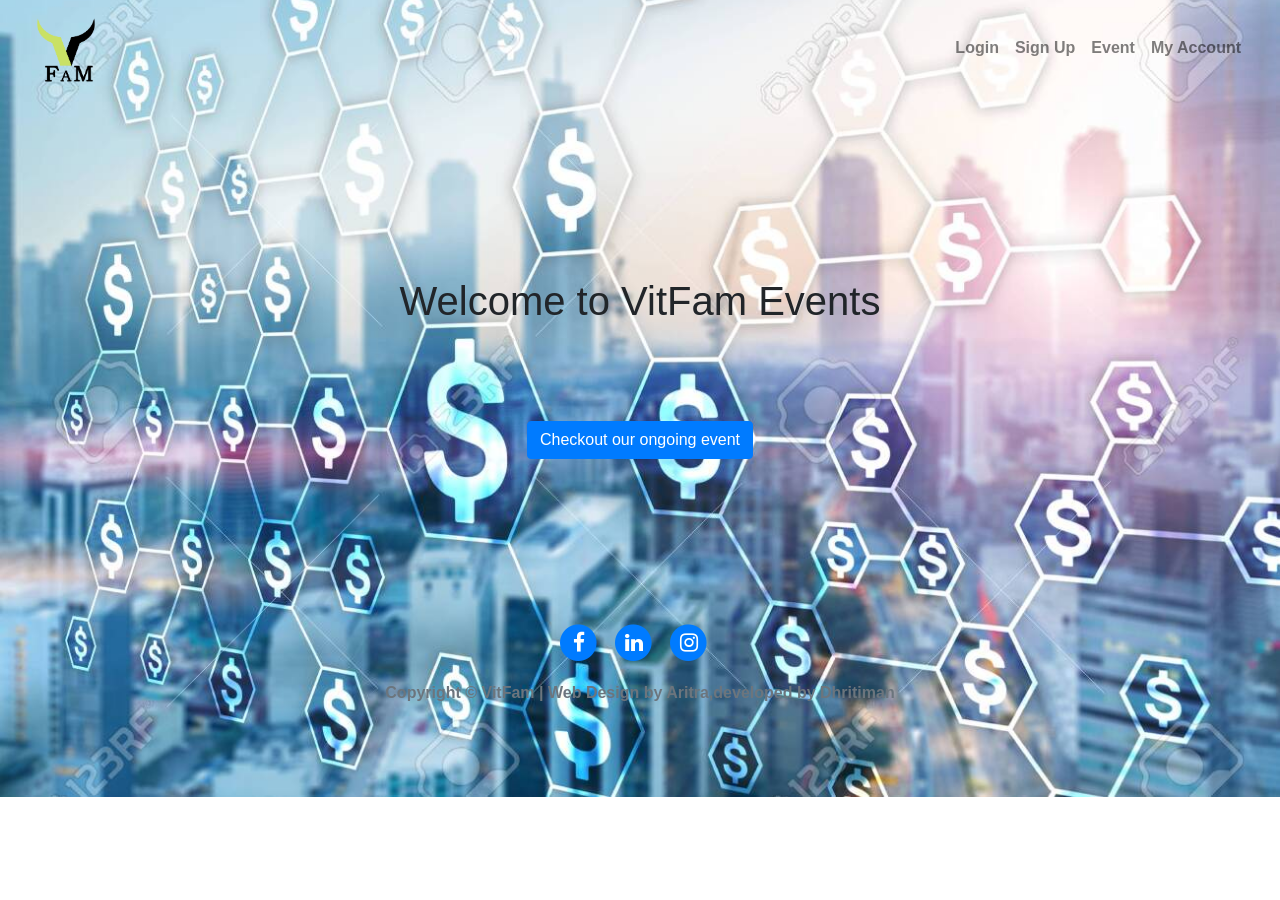
==== index.html @ a98e1448 "First Commit" ====
<!DOCTYPE html>
<html>

<head>
    <meta charset="utf-8">
    <meta name="viewport" content="width=device-width, initial-scale=1.0, shrink-to-fit=no">
    <title>vitfampage</title>
    <link rel="stylesheet" href="assets/bootstrap/css/bootstrap.min.css">
    <link rel="stylesheet" href="https://fonts.googleapis.com/css?family=Montserrat:300,400,600">
    <link rel="stylesheet" href="assets/fonts/font-awesome.min.css">
    <link rel="stylesheet" href="assets/fonts/ionicons.min.css">
    <link rel="stylesheet" href="assets/css/Footer-with-social-media-icons-1.css">
    <link rel="stylesheet" href="assets/css/Footer-with-social-media-icons.css">
    <link rel="stylesheet" href="assets/css/Google-Style-Login.css">
    <link rel="stylesheet" href="assets/css/Login-Form-Clean.css">
    <link rel="stylesheet" href="assets/css/Login-Form-Dark.css">
    <link rel="stylesheet" href="assets/css/styles.css">
    <link rel="stylesheet" href="assets/css/untitled.css">
</head>

<body class="flex-grow-1" style="background-image: url(&quot;assets/img/back1.jpg&quot;);background-size: cover;background-repeat: no-repeat;background-position: center;">
    <nav class="navbar navbar-light navbar-expand-md sticky-top">
        <div class="container-fluid"><a class="navbar-brand" href="#"><img src="assets/img/logogreen.png" style="height:70px"></a>
                                   
<button data-toggle="collapse" class="navbar-toggler" data-target="#navcol-1"><span class="sr-only">Toggle navigation</span><span class="navbar-toggler-icon"></span></button>
            <div class="collapse navbar-collapse" id="navcol-1">
                <ul class="nav navbar-nav ml-auto">
                    <li class="nav-item" role="presentation" style="opacity: 1;"></li>
                    <li class="nav-item" role="presentation"><a class="nav-link" href="login.html"><strong>Login</strong></a></li>
                    <li class="nav-item" role="presentation"><a class="nav-link" href="signup.html"><strong>Sign Up</strong></a></li>
                    <li class="nav-item" role="presentation"><a class="nav-link" href="#"><strong>Event</strong></a></li>
                </ul>
                <ul class="nav navbar-nav">
                    <li class="nav-item" role="presentation"></li>
                    <li class="nav-item" role="presentation"></li>
                </ul>
                <ul class="nav navbar-nav">
                    <li class="nav-item" role="presentation"><a class="nav-link" href="#"><strong>My Account</strong></a></li>
                    <li class="nav-item" role="presentation"></li>
                    <li class="nav-item" role="presentation"></li>
                </ul>
            </div>
        </div>
    </nav>
    <section style="padding: 93px;">
        <div class="row text-center align-items-center">
            <div class="col">
                <h1 style="padding: 88px;">Welcome to VitFam Events</h1><button class="btn btn-primary" type="button">Checkout our ongoing event</button></div>
        </div>
    </section><footer id="footerpad">
    <div class="container">
        <div class="row">
            <div class="col-md-6 col-lg-8 mx-auto">
                <ul class="list-inline text-center">
                    <li class="list-inline-item"><a href="https://www.facebook.com/vitfam.vitc/"><span class="fa-stack fa-lg"><i class="fa fa-circle fa-stack-2x"></i><i class="fa fa-facebook fa-stack-1x fa-inverse"></i></span></a></li>
                    <li class="list-inline-item"><a href="https://www.linkedin.com/company/vitfam"><span class="fa-stack fa-lg"><i class="fa fa-circle fa-stack-2x"></i><i class="fa fa-linkedin fa-stack-1x fa-inverse"></i></span></a></li>
                    <li class="list-inline-item"><a href="https://instagram.com/vitfam_?igshid=11fqxlnvlnwyh"><span class="fa-stack fa-lg"><i class="fa fa-circle fa-stack-2x"></i><i class="fa fa-instagram fa-stack-1x fa-inverse"></i></span></a></li>
                    <li class="list-inline-item"><a href="#"></a></li>
                </ul>
                <p class="copyright text-muted text-center"><b>Copyright © VitFam | Web Design by Aritra,developed by Dhritiman</b></p>
            </div>
        </div>
    </div>
</footer>
    <script src="assets/js/jquery.min.js"></script>
    <script src="assets/bootstrap/js/bootstrap.min.js"></script>
</body>

</html>
---- assets/css/Footer-with-social-media-icons-1.css ----
#footerpad {
  padding-top: 70px;
  padding-bottom: 20px;
  background-color: #000000;
}

a:focus, a:hover {
  color: #0085A1;
}
---- assets/css/Footer-with-social-media-icons.css ----
a:focus, a:hover {
  color: #0085A1;
}

.flex-grow-1 {
}
---- assets/css/Google-Style-Login.css ----
.login-card {
  max-width: 350px;
  padding: 40px 40px;
  background-color: #F7F7F7;
  margin: 0 auto 25px;
  margin-top: 50px;
  border-radius: 2px;
  box-shadow: 0px 2px 2px rgba(0, 0, 0, 0.3);
}

.login-card .profile-img-card {
  width: 96px;
  height: 96px;
  margin: 0 auto 10px;
  display: block;
  border-radius: 50%;
}

.login-card .profile-name-card {
  font-size: 16px;
  font-weight: bold;
  text-align: center;
  margin: 10px 0 0;
  min-height: 1em;
}

.login-card .reauth-email {
  display: block;
  color: #404040;
  line-height: 2;
  margin-bottom: 10px;
  font-size: 14px;
  text-align: center;
  overflow: hidden;
  text-overflow: ellipsis;
  white-space: nowrap;
  box-sizing: border-box;
}

.login-card .form-signin input[type=email], .login-card .form-signin input[type=password], .login-card .form-signin input[type=text], .login-card .form-signin button {
  height: 44px;
  font-size: 16px;
  width: 100%;
  display: block;
  margin-bottom: 10px;
  z-index: 1;
  position: relative;
  box-sizing: border-box;
}

.login-card label {
  color: #000000;
}

.login-card .form-signin .form-control:focus {
  border-color: rgb(104, 145, 162);
  outline: 0;
  -webkit-box-shadow: inset 0 1px 1px rgba(0,0,0,.075),0 0 8px rgb(104, 145, 162);
  box-shadow: inset 0 1px 1px rgba(0,0,0,.075),0 0 8px rgb(104, 145, 162);
}

.login-card .btn.btn-signin {
  font-weight: 700;
  height: 36px;
  line-height: 36px;
  font-size: 14px;
  background: rgb(104, 145, 162);
  border-radius: 3px;
  border: none;
  transition: all 0.218s;
  padding: 0;
}

.login-card .btn.btn-signin:hover, .login-card .btn.btn-signin:active, .login-card .btn.btn-signin:focus {
  background: rgb(12, 97, 33);
}

.login-card .forgot-password {
  color: rgb(104, 145, 162);
}

.login-card .forgot-password:hover, .login-card .forgot-password:active, .login-card .forgot-password:focus {
  color: rgb(12, 97, 33);
}
---- assets/css/Login-Form-Clean.css ----
.login-clean {
  background: #f1f7fc;
  padding: 80px 0;
}

.login-clean form {
  max-width: 320px;
  width: 90%;
  margin: 0 auto;
  background-color: #ffffff;
  padding: 40px;
  border-radius: 4px;
  color: #505e6c;
  box-shadow: 1px 1px 5px rgba(0,0,0,0.1);
}

.login-clean .illustration {
  text-align: center;
  padding: 0 0 20px;
  font-size: 100px;
  color: rgb(244,71,107);
}

.login-clean form .form-control {
  background: #f7f9fc;
  border: none;
  border-bottom: 1px solid #dfe7f1;
  border-radius: 0;
  box-shadow: none;
  outline: none;
  color: inherit;
  text-indent: 8px;
  height: 42px;
}

.login-clean form .btn-primary {
  background: #f4476b;
  border: none;
  border-radius: 4px;
  padding: 11px;
  box-shadow: none;
  margin-top: 26px;
  text-shadow: none;
  outline: none !important;
}

.login-clean form .btn-primary:hover, .login-clean form .btn-primary:active {
  background: #eb3b60;
}

.login-clean form .btn-primary:active {
  transform: translateY(1px);
}

.login-clean form .forgot {
  display: block;
  text-align: center;
  font-size: 12px;
  color: #6f7a85;
  opacity: 0.9;
  text-decoration: none;
}

.login-clean form .forgot:hover, .login-clean form .forgot:active {
  opacity: 1;
  text-decoration: none;
}
---- assets/css/Login-Form-Dark.css ----
.login-dark {
  height: 500px;
  /*background: #475d62 url(../../assets/img/star-sky.jpg);*/
  background-size: cover;
  position: relative;
}

.login-dark form {
  max-width: 320px;
  width: 90%;
  background-color: #1e2833;
  padding: 40px;
  border-radius: 4px;
  transform: translate(-50%, -50%);
  position: absolute;
  top: 50%;
  left: 50%;
  color: #fff;
  box-shadow: 3px 3px 4px rgba(0,0,0,0.2);
}

.login-dark .illustration {
  text-align: center;
  padding: 15px 0 20px;
  font-size: 100px;
  color: #2980ef;
}

.login-dark form .form-control {
  background: none;
  border: none;
  border-bottom: 1px solid #434a52;
  border-radius: 0;
  box-shadow: none;
  outline: none;
  color: inherit;
}

.login-dark form .btn-primary {
  background: #214a80;
  border: none;
  border-radius: 4px;
  padding: 11px;
  box-shadow: none;
  margin-top: 26px;
  text-shadow: none;
  outline: none;
}

.login-dark form .btn-primary:hover, .login-dark form .btn-primary:active {
  background: #214a80;
  outline: none;
}

.login-dark form .forgot {
  display: block;
  text-align: center;
  font-size: 12px;
  color: #6f7a85;
  opacity: 0.9;
  text-decoration: none;
}

.login-dark form .forgot:hover, .login-dark form .forgot:active {
  opacity: 1;
  text-decoration: none;
}

.login-dark form .btn-primary:active {
  transform: translateY(1px);
}
---- assets/css/styles.css ----
#hero {
  width: 100%;
  height: 100vh;
  background-image: url("../../assets/img/back1.jpg");
  background-position: center;
  background-size: cover;
  background-repeat: no-repeat;
  filter: blur(0px) brightness(103%) contrast(82%);
  opacity: 1;
}

.1 {
  height: 50px;
}

#promo {
}

div {
}

#po {
}

#footerpad {
  background-color: rgb(255,255,255,0);
}
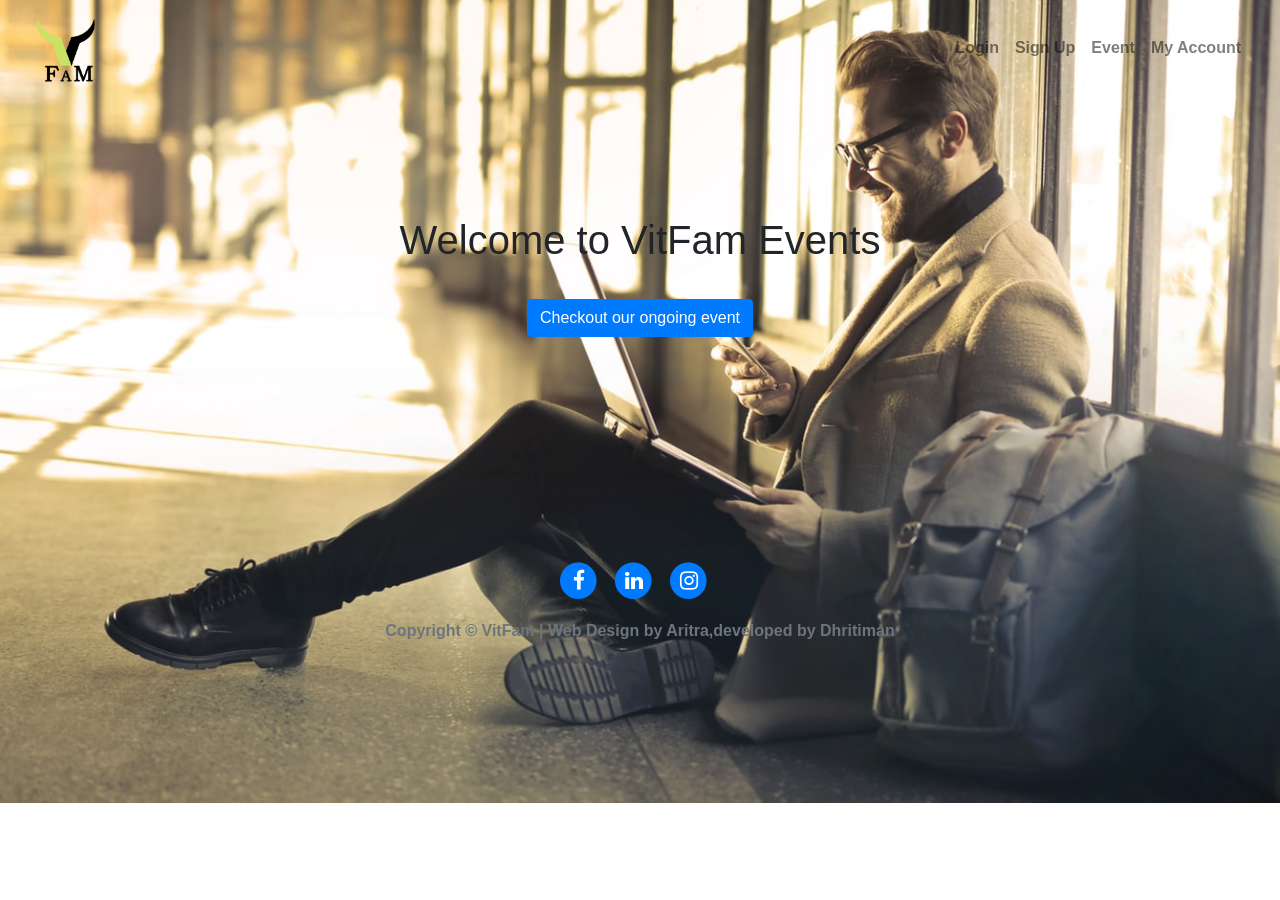
==== commit e6cb154e: "First Commit" ====
--- a/index.html
+++ b/index.html
@@ -18,7 +18,7 @@
     <link rel="stylesheet" href="assets/css/untitled.css">
 </head>
 
-<body class="flex-grow-1" style="background-image: url(&quot;assets/img/back1.jpg&quot;);background-size: cover;background-repeat: no-repeat;background-position: center;">
+<body class="flex-grow-1" style="background-image: url(&quot;assets/img/hero-bg.png&quot;);background-size: cover;background-repeat: no-repeat;background-position: center;">
     <nav class="navbar navbar-light navbar-expand-md sticky-top">
         <div class="container-fluid"><a class="navbar-brand" href="#"><img src="assets/img/logogreen.png" style="height:70px"></a>
                                    
@@ -28,7 +28,7 @@
                     <li class="nav-item" role="presentation" style="opacity: 1;"></li>
                     <li class="nav-item" role="presentation"><a class="nav-link" href="login.html"><strong>Login</strong></a></li>
                     <li class="nav-item" role="presentation"><a class="nav-link" href="signup.html"><strong>Sign Up</strong></a></li>
-                    <li class="nav-item" role="presentation"><a class="nav-link" href="#"><strong>Event</strong></a></li>
+                    <li class="nav-item" role="presentation"><a class="nav-link" href="eventout.html"><strong>Event</strong></a></li>
                 </ul>
                 <ul class="nav navbar-nav">
                     <li class="nav-item" role="presentation"></li>
@@ -45,7 +45,7 @@
     <section style="padding: 93px;">
         <div class="row text-center align-items-center">
             <div class="col">
-                <h1 style="padding: 88px;">Welcome to VitFam Events</h1><button class="btn btn-primary" type="button">Checkout our ongoing event</button></div>
+                <h1 style="padding: 27px;">Welcome to VitFam Events</h1><button class="btn btn-primary" type="button" onclick="location.href='eventout.html'">Checkout our ongoing event</button></div>
         </div>
     </section><footer id="footerpad">
     <div class="container">
--- a/assets/css/Footer-with-social-media-icons.css
+++ b/assets/css/Footer-with-social-media-icons.css
@@ -5,3 +5,65 @@
 .flex-grow-1 {
 }
 
+#pom1 {
+  text-align: center;
+  padding: 40px;
+  background-image: url(../../assets/img/c2.jpg);
+  background-size: cover;
+}
+
+#prom {
+  text-align: center;
+  padding: 40px;
+  background-image: url(../../assets/img/car.jpg);
+  background-size: cover;
+}
+
+#pom1 .jumbotron {
+  border-radius: 20px;
+  padding: 40px;
+  background-color: rgb(255,255,255,0.6);
+  max-width: 400px;
+  margin: 0 auto;
+}
+
+#prom .jumbotron {
+  border-radius: 20px;
+  padding: 40px;
+  background-color: rgb(255,255,255,0.6);
+  max-width: 400px;
+  margin: 0 auto;
+}
+
+@media (min-width: 991px) {
+  #prom {
+    padding: 20px;
+  }
+}
+
+@media (min-width: 991px) {
+  #pom1 .jumbotron {
+    padding: 20px;
+  }
+}
+
+@media (min-width: 991px) {
+  #prom .jumbotron {
+    padding: 20px;
+  }
+}
+
+.container, .container-lg, .container-md, .container-sm, .container-xl {
+  max-width: 800px;
+  text-align: center;
+  padding: 60px 0;
+  margin: 0 auto;
+}
+
+.col {
+}
+
+.col.offset-0.text-left {
+  column-count: 4;
+}
+
